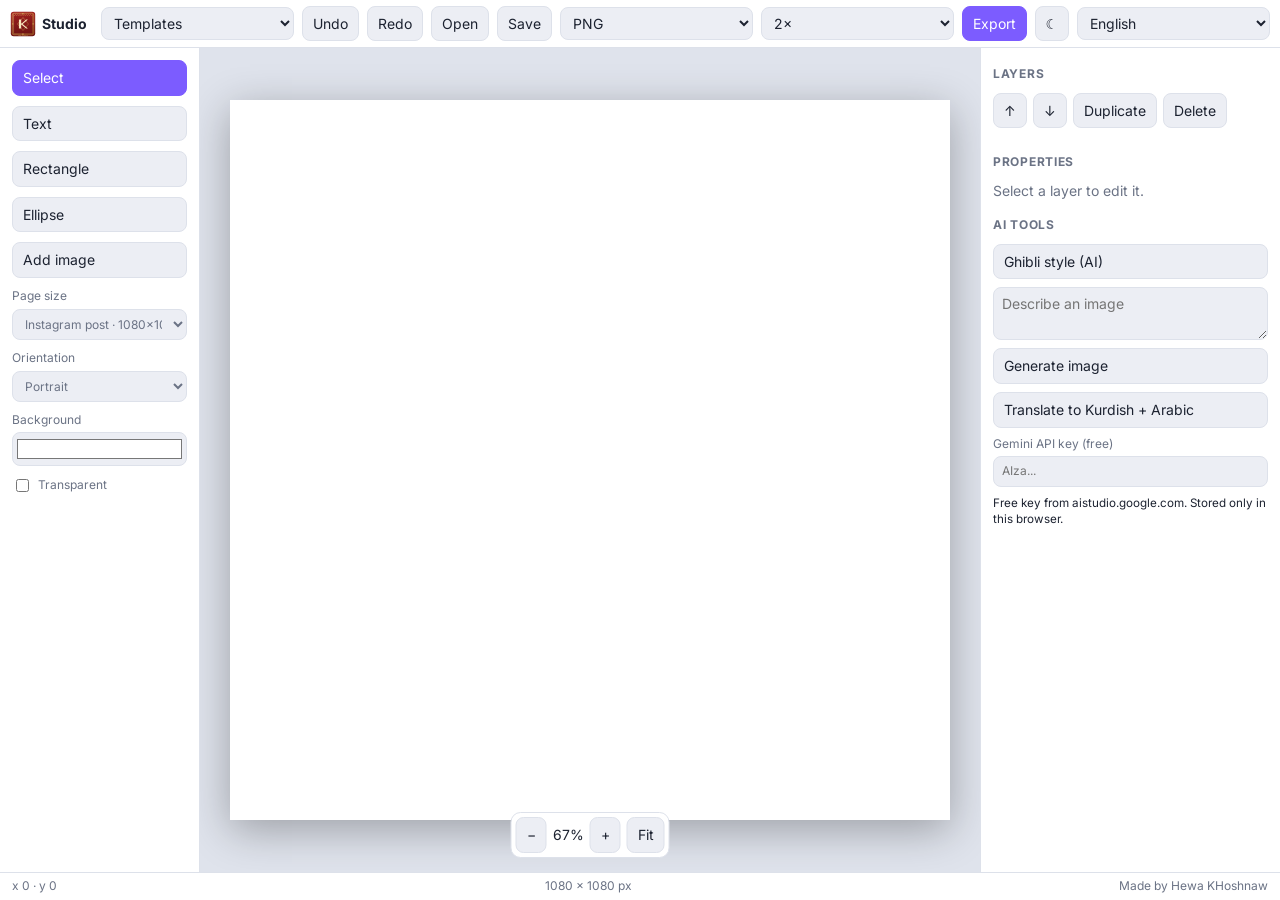
==== index.html @ 7cf2dbbf "Add files via upload" ====
<!doctype html>
<html lang="en">
<head>
<meta charset="utf-8">
<meta name="viewport" content="width=device-width,initial-scale=1,viewport-fit=cover">
<title>Studio · Hewa KHoshnaw</title>
<link rel="icon" href="logo.svg">
<link rel="preconnect" href="https://fonts.googleapis.com"><link rel="preconnect" href="https://fonts.gstatic.com" crossorigin>
<link rel="stylesheet" href="https://fonts.googleapis.com/css2?family=Inter:wght@400;700&family=Noto+Sans+Arabic:wght@400;700&family=Noto+Sans+SC:wght@400;700&display=swap">
<link rel="stylesheet" href="styles.css">
</head>
<body>
<header class="top">
  <div class="brand"><img src="logo.svg" alt=""><b>Studio</b></div>
  <select id="tpl" title="Templates"><option value="">Templates</option><option value="headline">Headline card</option></select>
  <button class="btn" id="undo" data-i18n="undo">Undo</button>
  <button class="btn" id="redo" data-i18n="redo">Redo</button>
  <button class="btn" id="open" data-i18n="open">Open</button>
  <button class="btn" id="save" data-i18n="save">Save</button>
  <select id="fmt" title="Format"><option value="png">PNG</option><option value="jpeg">JPG</option></select>
  <select id="scale" title="Scale"><option value="1">1×</option><option value="2" selected>2×</option><option value="3">3×</option></select>
  <button class="btn primary" id="export" data-i18n="export">Export</button>
  <button class="btn" id="theme" title="Dark mode">☾</button>
  <select id="lang" title="Language"><option value="en">English</option><option value="ku">کوردی</option><option value="ar">العربية</option><option value="zh">中文</option></select>
</header>

<div class="main">
  <aside class="left">
    <button class="tool on" data-tool="select" data-i18n="select">Select</button>
    <button class="tool" data-tool="text" data-i18n="text">Text</button>
    <button class="tool" data-tool="rect" data-i18n="rect">Rectangle</button>
    <button class="tool" data-tool="ellipse" data-i18n="ellipse">Ellipse</button>
    <button class="tool" data-tool="image" data-i18n="image">Add image</button>
    <label><span data-i18n="page">Page size</span><select id="preset"></select></label>
    <label><span data-i18n="orient">Orientation</span><select id="orient"><option value="p">Portrait</option><option value="l">Landscape</option></select></label>
    <label><span data-i18n="bg">Background</span><input id="bg" type="color" value="#ffffff"></label>
    <label class="row"><input id="transp" type="checkbox"> <span data-i18n="transparent">Transparent</span></label>
  </aside>

  <main class="stage">
    <canvas id="c"></canvas>
    <div class="zoom"><button class="btn" id="zm">−</button><span id="zv">50%</span><button class="btn" id="zp">+</button><button class="btn" id="fit">Fit</button></div>
  </main>

  <aside class="right">
    <h3 data-i18n="layers">Layers</h3>
    <div class="row"><button class="btn" id="up" title="Up">↑</button><button class="btn" id="down" title="Down">↓</button><button class="btn" id="dup" data-i18n="dup">Duplicate</button><button class="btn" id="del" data-i18n="del">Delete</button></div>
    <div id="layers" class="col"></div>

    <h3 data-i18n="props">Properties</h3>
    <div id="props" class="col"><p class="muted">Select a layer to edit it.</p></div>

    <h3 data-i18n="ai">AI tools</h3>
    <div class="col">
      <button class="btn" id="ghibli" data-i18n="ghibli">Ghibli style (AI)</button>
      <textarea id="prompt" rows="2" data-i18n-ph="prompt" placeholder="Describe an image"></textarea>
      <button class="btn" id="generate" data-i18n="generate">Generate image</button>
      <button class="btn" id="translate" data-i18n="translate">Translate to Kurdish + Arabic</button>
      <label><span data-i18n="key">Gemini API key (free)</span><input id="key" type="password" placeholder="AIza..."></label>
      <small data-i18n="keyNote">Free key from aistudio.google.com. Stored only in this browser.</small>
      <p id="aiMsg" class="muted"></p>
    </div>
  </aside>
</div>

<footer class="bottom"><span id="pos">x 0 · y 0</span><span id="size"></span><span>Made by Hewa KHoshnaw</span></footer>

<input type="file" id="fileImg" accept="image/*" hidden>
<input type="file" id="fileOpen" accept=".json,application/json" hidden>

<script src="i18n.js"></script>
<script src="presets.js"></script>
<script src="fonts.js"></script>
<script src="engine.js"></script>
<script src="ai.js"></script>
<script src="app.js"></script>
</body>
</html>
---- styles.css ----
:root{--bg:#eceef4;--panel:#fff;--ink:#1c2230;--muted:#6b7385;--line:#dde1ea;--acc:#7c5cff;--stage:#dfe3ec}
@media (prefers-color-scheme:dark){:root:not([data-theme=light]){--bg:#14161d;--panel:#1d2030;--ink:#eef0f7;--muted:#9ba3b8;--line:#2e3347;--stage:#0f1117}}
:root[data-theme=dark]{--bg:#14161d;--panel:#1d2030;--ink:#eef0f7;--muted:#9ba3b8;--line:#2e3347;--stage:#0f1117}
*{box-sizing:border-box}
html,body{height:100%;margin:0}
body{display:grid;grid-template-rows:48px 1fr 28px;background:var(--bg);color:var(--ink);font:14px/1.4 Inter,"Noto Sans Arabic","Noto Sans SC",system-ui,sans-serif}
button,select,input,textarea{font:inherit;color:inherit}
.top{display:flex;align-items:center;gap:8px;padding:0 10px;background:var(--panel);border-bottom:1px solid var(--line);overflow-x:auto;white-space:nowrap}
.brand{display:flex;align-items:center;gap:6px;margin-inline-end:6px}
.brand img{width:26px;height:26px}
.main{display:grid;grid-template-columns:200px 1fr 300px;min-height:0}
.left,.right{background:var(--panel);overflow:auto;padding:12px;display:flex;flex-direction:column;gap:10px}
.left{border-inline-end:1px solid var(--line)}
.right{border-inline-start:1px solid var(--line)}
.stage{position:relative;overflow:auto;display:flex;align-items:center;justify-content:center;background:var(--stage);padding:28px}
canvas{box-shadow:0 10px 40px rgba(0,0,0,.3);background:#fff;touch-action:none}
.zoom{position:absolute;bottom:14px;left:50%;transform:translateX(-50%);display:flex;align-items:center;gap:6px;background:var(--panel);border:1px solid var(--line);border-radius:10px;padding:4px}
.bottom{display:flex;justify-content:space-between;gap:12px;align-items:center;padding:0 12px;background:var(--panel);border-top:1px solid var(--line);color:var(--muted);font-size:12px}
.btn,.tool{background:var(--bg);border:1px solid var(--line);border-radius:8px;padding:7px 10px;cursor:pointer;text-align:start}
.btn:hover,.tool:hover{border-color:var(--acc)}
.btn:disabled{opacity:.5;cursor:default}
.primary,.tool.on{background:var(--acc);color:#fff;border-color:var(--acc)}
.row{display:flex;gap:6px;flex-wrap:wrap;align-items:center}
.col{display:flex;flex-direction:column;gap:8px}
label{display:flex;flex-direction:column;gap:4px;color:var(--muted);font-size:12px}
label.row{flex-direction:row}
input,select,textarea{background:var(--bg);border:1px solid var(--line);border-radius:8px;padding:6px 8px;width:100%}
input[type=color]{height:34px;padding:2px}
input[type=checkbox]{width:auto}
h3{font-size:12px;letter-spacing:.06em;text-transform:uppercase;color:var(--muted);margin:6px 0 0}
.lay{display:flex;align-items:center;gap:8px;padding:6px 8px;border-radius:8px;cursor:pointer;border:1px solid transparent}
.lay.on{border-color:var(--acc);background:var(--bg)}
.lay span{flex:1;overflow:hidden;text-overflow:ellipsis;white-space:nowrap}
.lay input{width:auto}
.muted{color:var(--muted);margin:0}
#aiMsg{white-space:pre-wrap;font-size:12px;min-height:1em}
@media (max-width:900px){.main{grid-template-columns:1fr}.left,.right{max-height:36vh}.stage{min-height:60vh}}
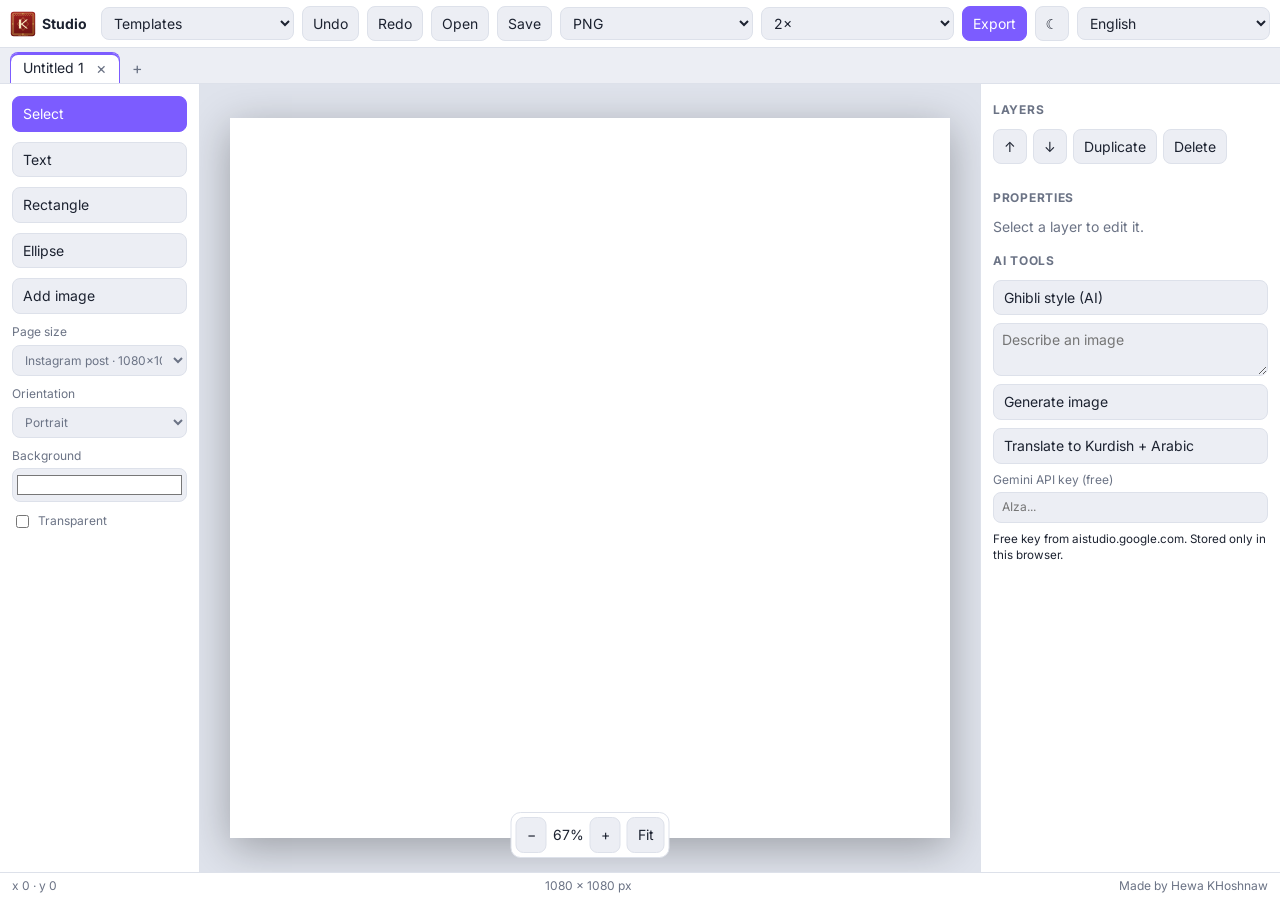
==== commit 595f634e: "Add files via upload" ====
--- a/index.html
+++ b/index.html
@@ -23,6 +23,7 @@
   <button class="btn" id="theme" title="Dark mode">☾</button>
   <select id="lang" title="Language"><option value="en">English</option><option value="ku">کوردی</option><option value="ar">العربية</option><option value="zh">中文</option></select>
 </header>
+<nav class="tabs" id="tabs"></nav>
 
 <div class="main">
   <aside class="left">
@@ -66,7 +67,7 @@
 <footer class="bottom"><span id="pos">x 0 · y 0</span><span id="size"></span><span>Made by Hewa KHoshnaw</span></footer>
 
 <input type="file" id="fileImg" accept="image/*" hidden>
-<input type="file" id="fileOpen" accept=".json,application/json" hidden>
+<input type="file" id="fileOpen" accept=".json,application/json" multiple hidden>
 
 <script src="i18n.js"></script>
 <script src="presets.js"></script>
--- a/styles.css
+++ b/styles.css
@@ -3,7 +3,7 @@
 :root[data-theme=dark]{--bg:#14161d;--panel:#1d2030;--ink:#eef0f7;--muted:#9ba3b8;--line:#2e3347;--stage:#0f1117}
 *{box-sizing:border-box}
 html,body{height:100%;margin:0}
-body{display:grid;grid-template-rows:48px 1fr 28px;background:var(--bg);color:var(--ink);font:14px/1.4 Inter,"Noto Sans Arabic","Noto Sans SC",system-ui,sans-serif}
+body{display:grid;grid-template-rows:48px 36px 1fr 28px;background:var(--bg);color:var(--ink);font:14px/1.4 Inter,"Noto Sans Arabic","Noto Sans SC",system-ui,sans-serif}
 button,select,input,textarea{font:inherit;color:inherit}
 .top{display:flex;align-items:center;gap:8px;padding:0 10px;background:var(--panel);border-bottom:1px solid var(--line);overflow-x:auto;white-space:nowrap}
 .brand{display:flex;align-items:center;gap:6px;margin-inline-end:6px}
@@ -35,3 +35,12 @@
 .muted{color:var(--muted);margin:0}
 #aiMsg{white-space:pre-wrap;font-size:12px;min-height:1em}
 @media (max-width:900px){.main{grid-template-columns:1fr}.left,.right{max-height:36vh}.stage{min-height:60vh}}
+
+.tabs{display:flex;align-items:flex-end;gap:2px;padding:4px 10px 0;background:var(--bg);border-bottom:1px solid var(--line);overflow-x:auto;white-space:nowrap}
+.tab{display:flex;align-items:center;gap:6px;max-width:220px;height:100%;padding:0 6px 0 12px;background:var(--panel);opacity:.65;border:1px solid var(--line);border-bottom:0;border-radius:8px 8px 0 0;cursor:pointer;user-select:none}
+.tab:hover{opacity:.9}
+.tab.on{opacity:1;border-color:var(--acc);box-shadow:inset 0 2px 0 var(--acc)}
+.tab span{overflow:hidden;text-overflow:ellipsis}
+.tab .x,.tabs .add{border:0;background:none;cursor:pointer;padding:0 6px;border-radius:6px;color:var(--muted);font-size:16px;line-height:22px}
+.tab .x:hover,.tabs .add:hover{background:var(--line);color:var(--ink)}
+.tabs .add{align-self:center;margin-inline-start:4px}
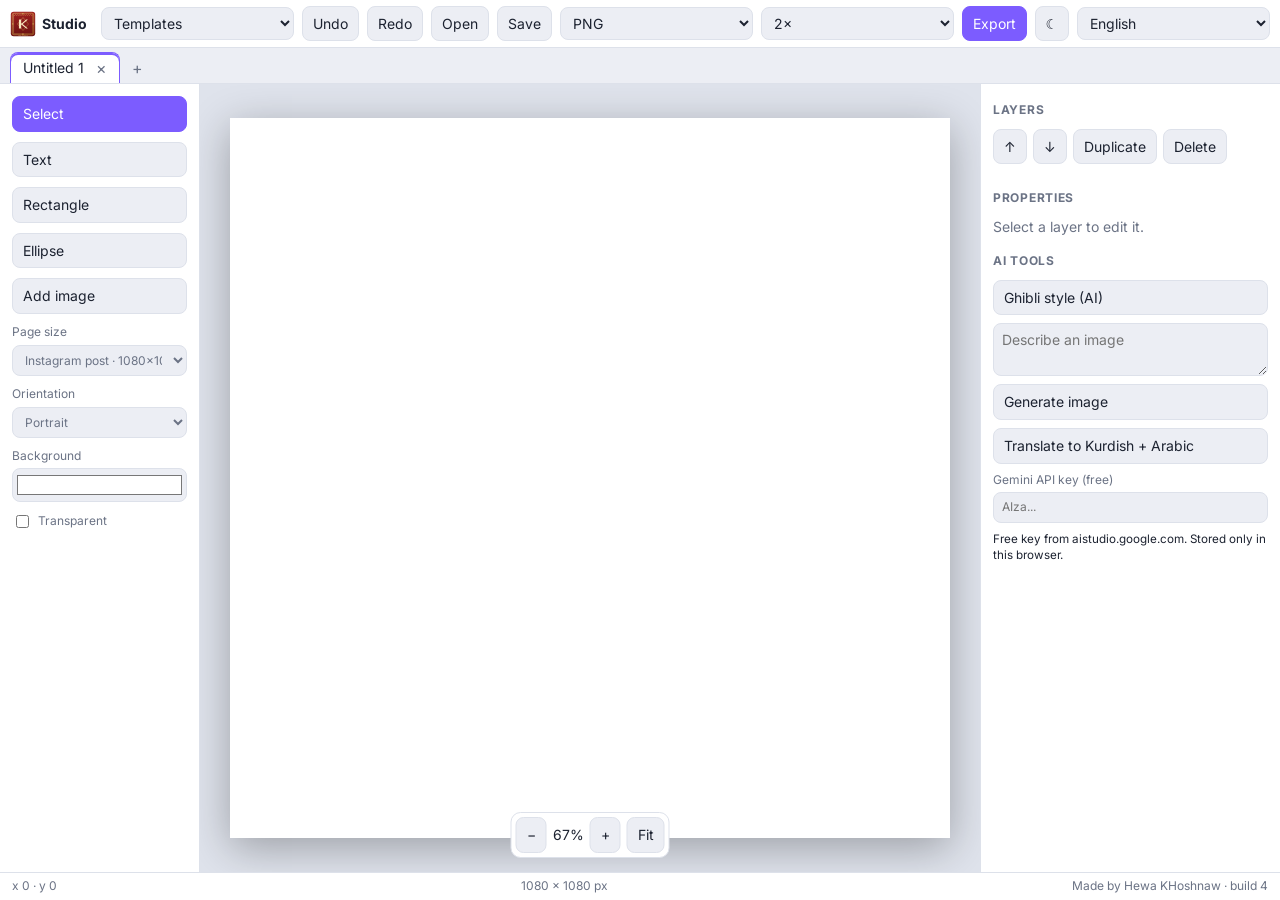
==== commit 2e18cac0: "Add files via upload" ====
--- a/index.html
+++ b/index.html
@@ -7,9 +7,14 @@
 <link rel="icon" href="logo.svg">
 <link rel="preconnect" href="https://fonts.googleapis.com"><link rel="preconnect" href="https://fonts.gstatic.com" crossorigin>
 <link rel="stylesheet" href="https://fonts.googleapis.com/css2?family=Inter:wght@400;700&family=Noto+Sans+Arabic:wght@400;700&family=Noto+Sans+SC:wght@400;700&display=swap">
-<link rel="stylesheet" href="styles.css">
+<link rel="stylesheet" href="styles.css?v=4">
 </head>
 <body>
+<script>
+addEventListener('error', e => { let b = document.getElementById('errbar');
+  if (!b) { b = document.createElement('div'); b.id = 'errbar'; b.style.cssText = 'position:fixed;left:0;right:0;bottom:30px;z-index:99999;background:#b00020;color:#fff;font:13px/1.4 monospace;padding:8px 12px;white-space:pre-wrap'; document.body.append(b); }
+  b.textContent += 'Error: ' + e.message + ' (' + (e.filename || '').split('/').pop() + ':' + e.lineno + ')\n'; });
+</script>
 <header class="top">
   <div class="brand"><img src="logo.svg" alt=""><b>Studio</b></div>
   <select id="tpl" title="Templates"><option value="">Templates</option><option value="headline">Headline card</option></select>
@@ -64,16 +69,16 @@
   </aside>
 </div>
 
-<footer class="bottom"><span id="pos">x 0 · y 0</span><span id="size"></span><span>Made by Hewa KHoshnaw</span></footer>
+<footer class="bottom"><span id="pos">x 0 · y 0</span><span id="size"></span><span>Made by Hewa KHoshnaw · build 4</span></footer>
 
 <input type="file" id="fileImg" accept="image/*" hidden>
 <input type="file" id="fileOpen" accept=".json,application/json" multiple hidden>
 
-<script src="i18n.js"></script>
-<script src="presets.js"></script>
-<script src="fonts.js"></script>
-<script src="engine.js"></script>
-<script src="ai.js"></script>
-<script src="app.js"></script>
+<script src="i18n.js?v=4"></script>
+<script src="presets.js?v=4"></script>
+<script src="fonts.js?v=4"></script>
+<script src="engine.js?v=4"></script>
+<script src="ai.js?v=4"></script>
+<script src="app.js?v=4"></script>
 </body>
 </html>
--- a/styles.css
+++ b/styles.css
@@ -3,7 +3,7 @@
 :root[data-theme=dark]{--bg:#14161d;--panel:#1d2030;--ink:#eef0f7;--muted:#9ba3b8;--line:#2e3347;--stage:#0f1117}
 *{box-sizing:border-box}
 html,body{height:100%;margin:0}
-body{display:grid;grid-template-rows:48px 36px 1fr 28px;background:var(--bg);color:var(--ink);font:14px/1.4 Inter,"Noto Sans Arabic","Noto Sans SC",system-ui,sans-serif}
+body{display:flex;flex-direction:column;overflow:hidden;background:var(--bg);color:var(--ink);font:14px/1.4 Inter,"Noto Sans Arabic","Noto Sans SC",system-ui,sans-serif}
 button,select,input,textarea{font:inherit;color:inherit}
 .top{display:flex;align-items:center;gap:8px;padding:0 10px;background:var(--panel);border-bottom:1px solid var(--line);overflow-x:auto;white-space:nowrap}
 .brand{display:flex;align-items:center;gap:6px;margin-inline-end:6px}
@@ -44,3 +44,11 @@
 .tab .x,.tabs .add{border:0;background:none;cursor:pointer;padding:0 6px;border-radius:6px;color:var(--muted);font-size:16px;line-height:22px}
 .tab .x:hover,.tabs .add:hover{background:var(--line);color:var(--ink)}
 .tabs .add{align-self:center;margin-inline-start:4px}
+
+
+/* Layout: fixed bars + flexible middle. Does not depend on grid row counting. */
+.top{flex:none;height:48px}
+.tabs{flex:none;height:36px}
+.main{flex:1 1 0;min-height:0}
+.bottom{flex:none;height:28px}
+@media (max-width:900px){body{overflow:auto}.main{flex:none;min-height:0}}
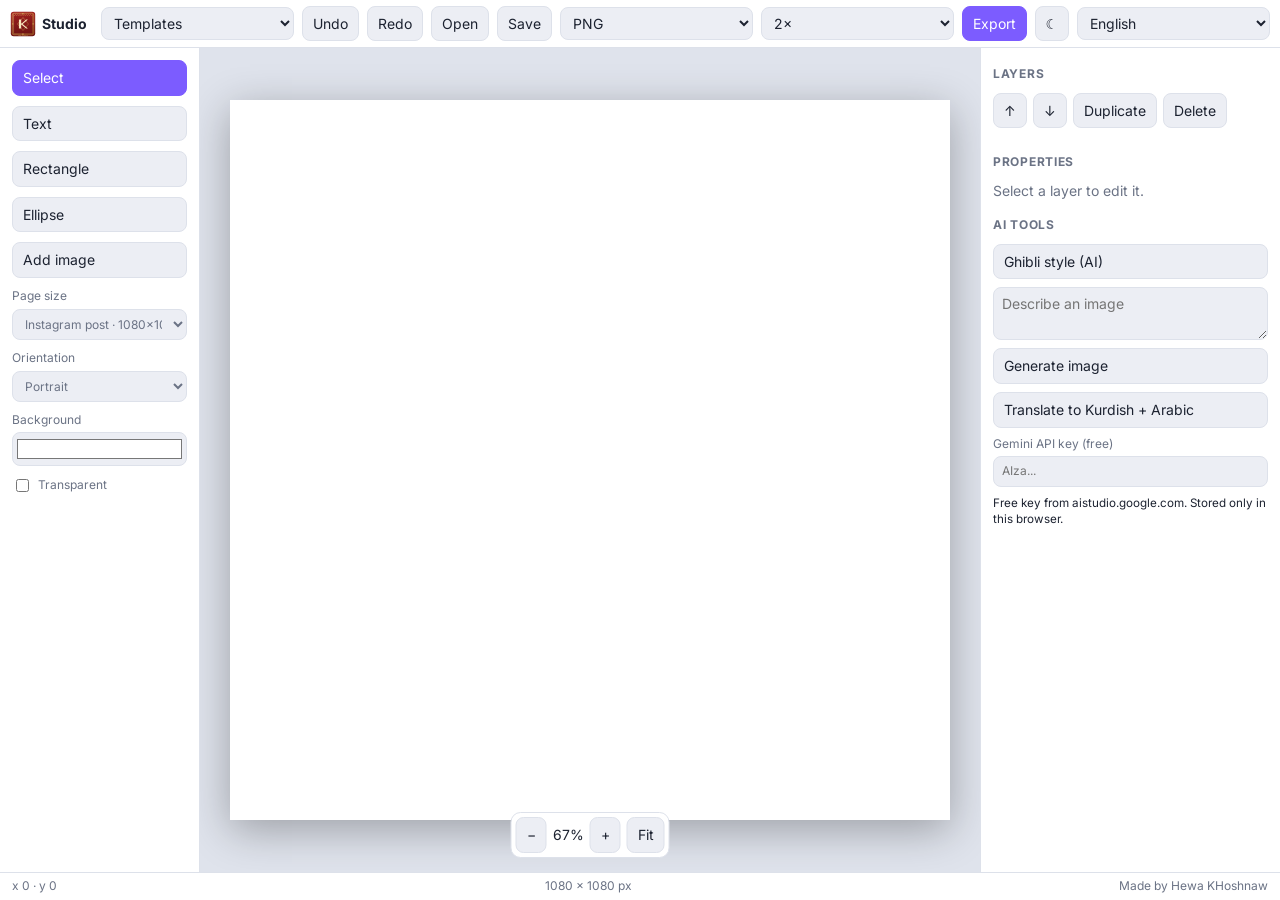
==== commit 96915138: "Add files via upload" ====
--- a/index.html
+++ b/index.html
@@ -7,14 +7,9 @@
 <link rel="icon" href="logo.svg">
 <link rel="preconnect" href="https://fonts.googleapis.com"><link rel="preconnect" href="https://fonts.gstatic.com" crossorigin>
 <link rel="stylesheet" href="https://fonts.googleapis.com/css2?family=Inter:wght@400;700&family=Noto+Sans+Arabic:wght@400;700&family=Noto+Sans+SC:wght@400;700&display=swap">
-<link rel="stylesheet" href="styles.css?v=4">
+<link rel="stylesheet" href="styles.css">
 </head>
 <body>
-<script>
-addEventListener('error', e => { let b = document.getElementById('errbar');
-  if (!b) { b = document.createElement('div'); b.id = 'errbar'; b.style.cssText = 'position:fixed;left:0;right:0;bottom:30px;z-index:99999;background:#b00020;color:#fff;font:13px/1.4 monospace;padding:8px 12px;white-space:pre-wrap'; document.body.append(b); }
-  b.textContent += 'Error: ' + e.message + ' (' + (e.filename || '').split('/').pop() + ':' + e.lineno + ')\n'; });
-</script>
 <header class="top">
   <div class="brand"><img src="logo.svg" alt=""><b>Studio</b></div>
   <select id="tpl" title="Templates"><option value="">Templates</option><option value="headline">Headline card</option></select>
@@ -28,7 +23,6 @@
   <button class="btn" id="theme" title="Dark mode">☾</button>
   <select id="lang" title="Language"><option value="en">English</option><option value="ku">کوردی</option><option value="ar">العربية</option><option value="zh">中文</option></select>
 </header>
-<nav class="tabs" id="tabs"></nav>
 
 <div class="main">
   <aside class="left">
@@ -69,16 +63,16 @@
   </aside>
 </div>
 
-<footer class="bottom"><span id="pos">x 0 · y 0</span><span id="size"></span><span>Made by Hewa KHoshnaw · build 4</span></footer>
+<footer class="bottom"><span id="pos">x 0 · y 0</span><span id="size"></span><span>Made by Hewa KHoshnaw</span></footer>
 
 <input type="file" id="fileImg" accept="image/*" hidden>
-<input type="file" id="fileOpen" accept=".json,application/json" multiple hidden>
+<input type="file" id="fileOpen" accept=".json,application/json" hidden>
 
-<script src="i18n.js?v=4"></script>
-<script src="presets.js?v=4"></script>
-<script src="fonts.js?v=4"></script>
-<script src="engine.js?v=4"></script>
-<script src="ai.js?v=4"></script>
-<script src="app.js?v=4"></script>
+<script src="i18n.js"></script>
+<script src="presets.js"></script>
+<script src="fonts.js"></script>
+<script src="engine.js"></script>
+<script src="ai.js"></script>
+<script src="app.js"></script>
 </body>
 </html>
--- a/styles.css
+++ b/styles.css
@@ -3,7 +3,7 @@
 :root[data-theme=dark]{--bg:#14161d;--panel:#1d2030;--ink:#eef0f7;--muted:#9ba3b8;--line:#2e3347;--stage:#0f1117}
 *{box-sizing:border-box}
 html,body{height:100%;margin:0}
-body{display:flex;flex-direction:column;overflow:hidden;background:var(--bg);color:var(--ink);font:14px/1.4 Inter,"Noto Sans Arabic","Noto Sans SC",system-ui,sans-serif}
+body{display:grid;grid-template-rows:48px 1fr 28px;background:var(--bg);color:var(--ink);font:14px/1.4 Inter,"Noto Sans Arabic","Noto Sans SC",system-ui,sans-serif}
 button,select,input,textarea{font:inherit;color:inherit}
 .top{display:flex;align-items:center;gap:8px;padding:0 10px;background:var(--panel);border-bottom:1px solid var(--line);overflow-x:auto;white-space:nowrap}
 .brand{display:flex;align-items:center;gap:6px;margin-inline-end:6px}
@@ -35,20 +35,3 @@
 .muted{color:var(--muted);margin:0}
 #aiMsg{white-space:pre-wrap;font-size:12px;min-height:1em}
 @media (max-width:900px){.main{grid-template-columns:1fr}.left,.right{max-height:36vh}.stage{min-height:60vh}}
-
-.tabs{display:flex;align-items:flex-end;gap:2px;padding:4px 10px 0;background:var(--bg);border-bottom:1px solid var(--line);overflow-x:auto;white-space:nowrap}
-.tab{display:flex;align-items:center;gap:6px;max-width:220px;height:100%;padding:0 6px 0 12px;background:var(--panel);opacity:.65;border:1px solid var(--line);border-bottom:0;border-radius:8px 8px 0 0;cursor:pointer;user-select:none}
-.tab:hover{opacity:.9}
-.tab.on{opacity:1;border-color:var(--acc);box-shadow:inset 0 2px 0 var(--acc)}
-.tab span{overflow:hidden;text-overflow:ellipsis}
-.tab .x,.tabs .add{border:0;background:none;cursor:pointer;padding:0 6px;border-radius:6px;color:var(--muted);font-size:16px;line-height:22px}
-.tab .x:hover,.tabs .add:hover{background:var(--line);color:var(--ink)}
-.tabs .add{align-self:center;margin-inline-start:4px}
-
-
-/* Layout: fixed bars + flexible middle. Does not depend on grid row counting. */
-.top{flex:none;height:48px}
-.tabs{flex:none;height:36px}
-.main{flex:1 1 0;min-height:0}
-.bottom{flex:none;height:28px}
-@media (max-width:900px){body{overflow:auto}.main{flex:none;min-height:0}}
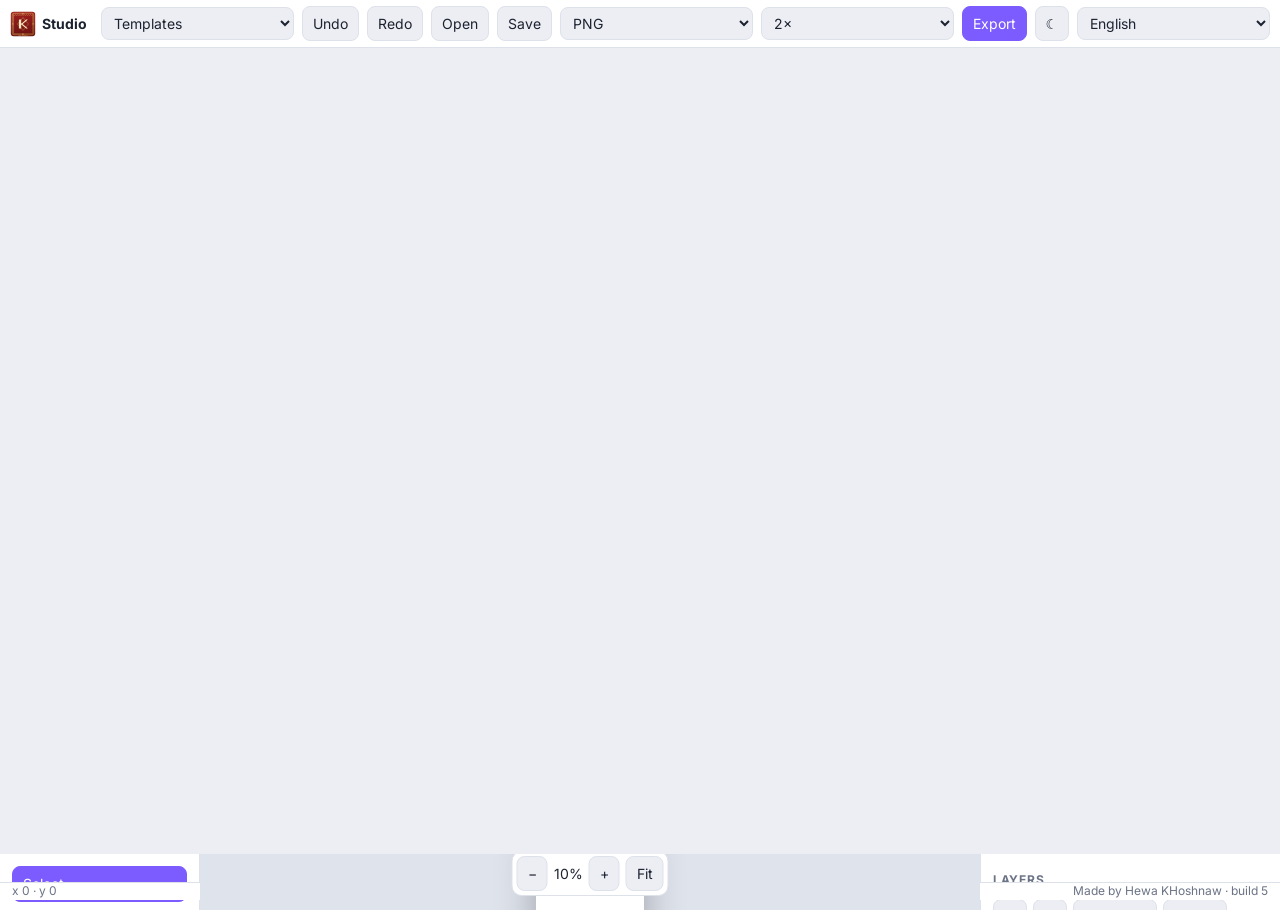
==== commit ff4711f9: "Add files via upload" ====
--- a/index.html
+++ b/index.html
@@ -7,9 +7,14 @@
 <link rel="icon" href="logo.svg">
 <link rel="preconnect" href="https://fonts.googleapis.com"><link rel="preconnect" href="https://fonts.gstatic.com" crossorigin>
 <link rel="stylesheet" href="https://fonts.googleapis.com/css2?family=Inter:wght@400;700&family=Noto+Sans+Arabic:wght@400;700&family=Noto+Sans+SC:wght@400;700&display=swap">
-<link rel="stylesheet" href="styles.css">
+<link rel="stylesheet" href="styles.css?v=5">
 </head>
 <body>
+<script>
+addEventListener('error', e => { let b = document.getElementById('errbar');
+  if (!b) { b = document.createElement('div'); b.id = 'errbar'; b.style.cssText = 'position:fixed;left:0;right:0;bottom:30px;z-index:99999;background:#b00020;color:#fff;font:13px/1.4 monospace;padding:8px 12px;white-space:pre-wrap'; document.body.append(b); }
+  b.textContent += 'Error: ' + e.message + ' (' + (e.filename || '').split('/').pop() + ':' + e.lineno + ')\n'; });
+</script>
 <header class="top">
   <div class="brand"><img src="logo.svg" alt=""><b>Studio</b></div>
   <select id="tpl" title="Templates"><option value="">Templates</option><option value="headline">Headline card</option></select>
@@ -23,6 +28,7 @@
   <button class="btn" id="theme" title="Dark mode">☾</button>
   <select id="lang" title="Language"><option value="en">English</option><option value="ku">کوردی</option><option value="ar">العربية</option><option value="zh">中文</option></select>
 </header>
+<nav class="tabs" id="tabs"></nav>
 
 <div class="main">
   <aside class="left">
@@ -63,16 +69,16 @@
   </aside>
 </div>
 
-<footer class="bottom"><span id="pos">x 0 · y 0</span><span id="size"></span><span>Made by Hewa KHoshnaw</span></footer>
+<footer class="bottom"><span id="pos">x 0 · y 0</span><span id="size"></span><span>Made by Hewa KHoshnaw · build 5</span></footer>
 
 <input type="file" id="fileImg" accept="image/*" hidden>
-<input type="file" id="fileOpen" accept=".json,application/json" hidden>
+<input type="file" id="fileOpen" accept=".json,application/json" multiple hidden>
 
-<script src="i18n.js"></script>
-<script src="presets.js"></script>
-<script src="fonts.js"></script>
-<script src="engine.js"></script>
-<script src="ai.js"></script>
-<script src="app.js"></script>
+<script src="i18n.js?v=5"></script>
+<script src="presets.js?v=5"></script>
+<script src="fonts.js?v=5"></script>
+<script src="engine.js?v=5"></script>
+<script src="ai.js?v=5"></script>
+<script src="app.js?v=5"></script>
 </body>
 </html>
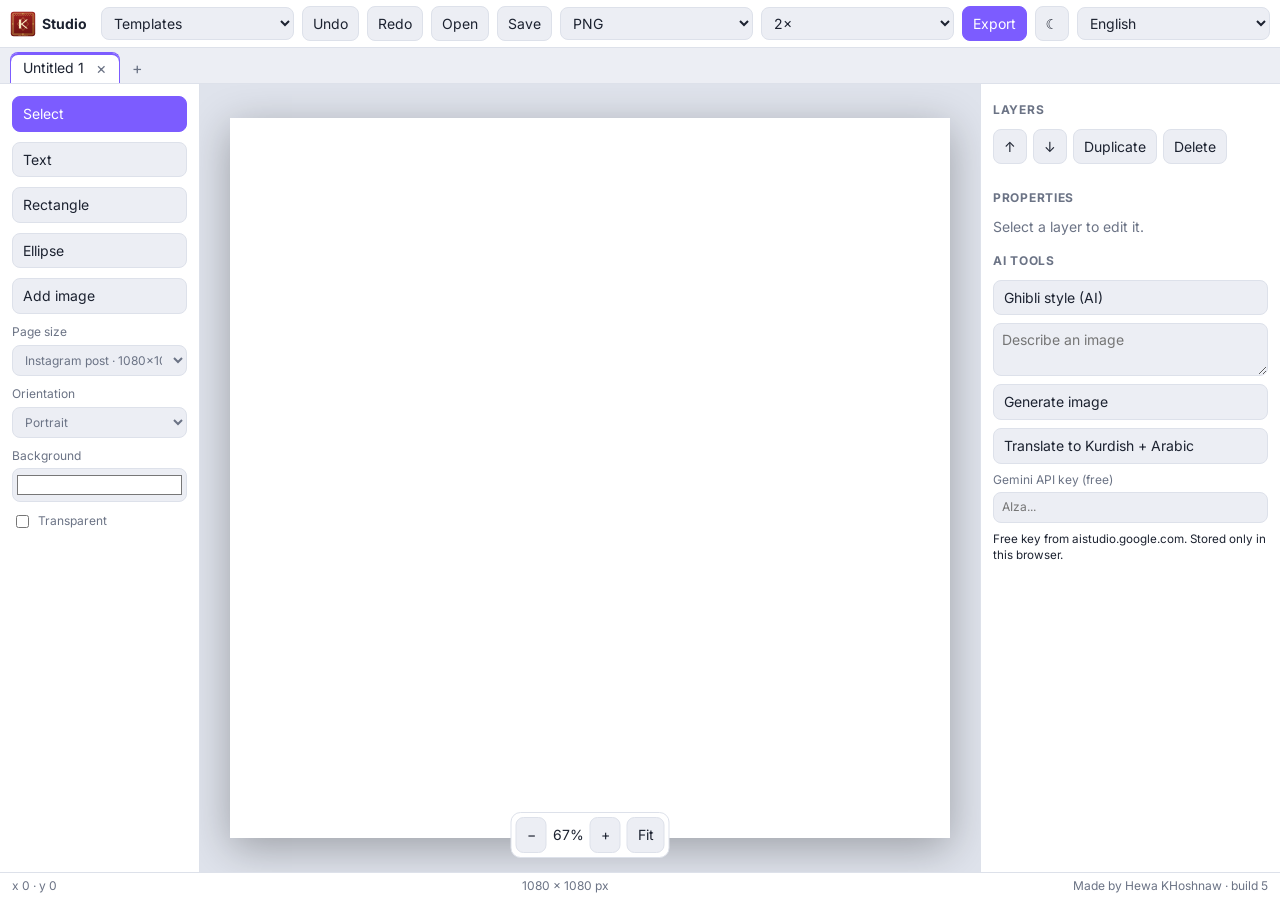
==== commit 5e9f909a: "Add files via upload" ====
--- a/index.html
+++ b/index.html
@@ -80,5 +80,17 @@
 <script src="engine.js?v=5"></script>
 <script src="ai.js?v=5"></script>
 <script src="app.js?v=5"></script>
+<script>
+// Self-check: shows which files are out of date if the page is built from a mix of old and new files.
+setTimeout(() => {
+  const bad = [];
+  if (getComputedStyle(document.body).display !== 'flex') bad.push('styles.css');
+  if (typeof Engine === 'undefined' || Engine.build !== 5) bad.push('engine.js');
+  if (typeof AI === 'undefined' || AI.build !== 5) bad.push('ai.js');
+  if (typeof I18N === 'undefined' || !I18N.en.closeConfirm) bad.push('i18n.js');
+  if (!document.querySelector('#tabs .tab')) bad.push('app.js');
+  if (bad.length) { const b = document.createElement('div'); b.style.cssText = 'position:fixed;left:0;right:0;top:0;z-index:99999;background:#b00020;color:#fff;font:14px/1.5 sans-serif;padding:10px 14px'; b.textContent = 'These files on your server are OUT OF DATE: ' + bad.join(', ') + '. Upload the newest versions (or use the single-file studio.html) and hard refresh with Ctrl+Shift+R.'; document.body.append(b); }
+}, 600);
+</script>
 </body>
 </html>
--- a/styles.css
+++ b/styles.css
@@ -3,7 +3,7 @@
 :root[data-theme=dark]{--bg:#14161d;--panel:#1d2030;--ink:#eef0f7;--muted:#9ba3b8;--line:#2e3347;--stage:#0f1117}
 *{box-sizing:border-box}
 html,body{height:100%;margin:0}
-body{display:grid;grid-template-rows:48px 1fr 28px;background:var(--bg);color:var(--ink);font:14px/1.4 Inter,"Noto Sans Arabic","Noto Sans SC",system-ui,sans-serif}
+body{display:flex;flex-direction:column;overflow:hidden;background:var(--bg);color:var(--ink);font:14px/1.4 Inter,"Noto Sans Arabic","Noto Sans SC",system-ui,sans-serif}
 button,select,input,textarea{font:inherit;color:inherit}
 .top{display:flex;align-items:center;gap:8px;padding:0 10px;background:var(--panel);border-bottom:1px solid var(--line);overflow-x:auto;white-space:nowrap}
 .brand{display:flex;align-items:center;gap:6px;margin-inline-end:6px}
@@ -35,3 +35,20 @@
 .muted{color:var(--muted);margin:0}
 #aiMsg{white-space:pre-wrap;font-size:12px;min-height:1em}
 @media (max-width:900px){.main{grid-template-columns:1fr}.left,.right{max-height:36vh}.stage{min-height:60vh}}
+
+.tabs{display:flex;align-items:flex-end;gap:2px;padding:4px 10px 0;background:var(--bg);border-bottom:1px solid var(--line);overflow-x:auto;white-space:nowrap}
+.tab{display:flex;align-items:center;gap:6px;max-width:220px;height:100%;padding:0 6px 0 12px;background:var(--panel);opacity:.65;border:1px solid var(--line);border-bottom:0;border-radius:8px 8px 0 0;cursor:pointer;user-select:none}
+.tab:hover{opacity:.9}
+.tab.on{opacity:1;border-color:var(--acc);box-shadow:inset 0 2px 0 var(--acc)}
+.tab span{overflow:hidden;text-overflow:ellipsis}
+.tab .x,.tabs .add{border:0;background:none;cursor:pointer;padding:0 6px;border-radius:6px;color:var(--muted);font-size:16px;line-height:22px}
+.tab .x:hover,.tabs .add:hover{background:var(--line);color:var(--ink)}
+.tabs .add{align-self:center;margin-inline-start:4px}
+
+
+/* Layout: fixed bars + flexible middle. Does not depend on grid row counting. */
+.top{flex:none;height:48px}
+.tabs{flex:none;height:36px}
+.main{flex:1 1 0;min-height:0}
+.bottom{flex:none;height:28px}
+@media (max-width:900px){body{overflow:auto}.main{flex:none;min-height:0}}
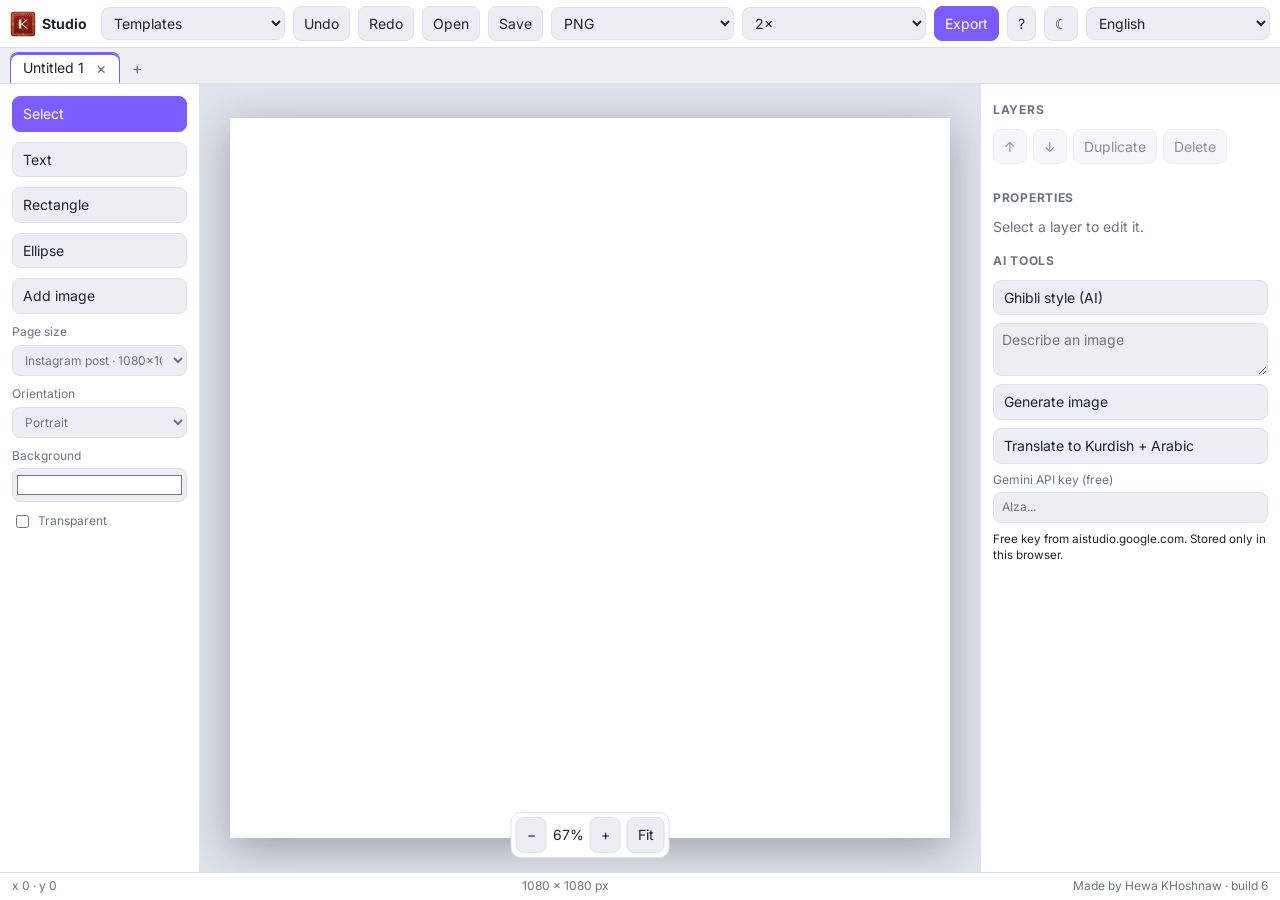
==== commit 7e8bda08: "Add files via upload" ====
--- a/index.html
+++ b/index.html
@@ -7,7 +7,7 @@
 <link rel="icon" href="logo.svg">
 <link rel="preconnect" href="https://fonts.googleapis.com"><link rel="preconnect" href="https://fonts.gstatic.com" crossorigin>
 <link rel="stylesheet" href="https://fonts.googleapis.com/css2?family=Inter:wght@400;700&family=Noto+Sans+Arabic:wght@400;700&family=Noto+Sans+SC:wght@400;700&display=swap">
-<link rel="stylesheet" href="styles.css?v=5">
+<link rel="stylesheet" href="styles.css?v=6">
 </head>
 <body>
 <script>
@@ -25,6 +25,7 @@
   <select id="fmt" title="Format"><option value="png">PNG</option><option value="jpeg">JPG</option></select>
   <select id="scale" title="Scale"><option value="1">1×</option><option value="2" selected>2×</option><option value="3">3×</option></select>
   <button class="btn primary" id="export" data-i18n="export">Export</button>
+  <button class="btn" id="help" title="Keyboard shortcuts (?)">?</button>
   <button class="btn" id="theme" title="Dark mode">☾</button>
   <select id="lang" title="Language"><option value="en">English</option><option value="ku">کوردی</option><option value="ar">العربية</option><option value="zh">中文</option></select>
 </header>
@@ -69,24 +70,24 @@
   </aside>
 </div>
 
-<footer class="bottom"><span id="pos">x 0 · y 0</span><span id="size"></span><span>Made by Hewa KHoshnaw · build 5</span></footer>
+<footer class="bottom"><span id="pos">x 0 · y 0</span><span id="size"></span><span>Made by Hewa KHoshnaw · build 6</span></footer>
 
 <input type="file" id="fileImg" accept="image/*" hidden>
 <input type="file" id="fileOpen" accept=".json,application/json" multiple hidden>
 
-<script src="i18n.js?v=5"></script>
-<script src="presets.js?v=5"></script>
-<script src="fonts.js?v=5"></script>
-<script src="engine.js?v=5"></script>
-<script src="ai.js?v=5"></script>
-<script src="app.js?v=5"></script>
+<script src="i18n.js?v=6"></script>
+<script src="presets.js?v=6"></script>
+<script src="fonts.js?v=6"></script>
+<script src="engine.js?v=6"></script>
+<script src="ai.js?v=6"></script>
+<script src="app.js?v=6"></script>
 <script>
 // Self-check: shows which files are out of date if the page is built from a mix of old and new files.
 setTimeout(() => {
   const bad = [];
   if (getComputedStyle(document.body).display !== 'flex') bad.push('styles.css');
-  if (typeof Engine === 'undefined' || Engine.build !== 5) bad.push('engine.js');
-  if (typeof AI === 'undefined' || AI.build !== 5) bad.push('ai.js');
+  if (typeof Engine === 'undefined' || Engine.build !== 6) bad.push('engine.js');
+  if (typeof AI === 'undefined' || AI.build !== 6) bad.push('ai.js');
   if (typeof I18N === 'undefined' || !I18N.en.closeConfirm) bad.push('i18n.js');
   if (!document.querySelector('#tabs .tab')) bad.push('app.js');
   if (bad.length) { const b = document.createElement('div'); b.style.cssText = 'position:fixed;left:0;right:0;top:0;z-index:99999;background:#b00020;color:#fff;font:14px/1.5 sans-serif;padding:10px 14px'; b.textContent = 'These files on your server are OUT OF DATE: ' + bad.join(', ') + '. Upload the newest versions (or use the single-file studio.html) and hard refresh with Ctrl+Shift+R.'; document.body.append(b); }
--- a/styles.css
+++ b/styles.css
@@ -12,8 +12,8 @@
 .left,.right{background:var(--panel);overflow:auto;padding:12px;display:flex;flex-direction:column;gap:10px}
 .left{border-inline-end:1px solid var(--line)}
 .right{border-inline-start:1px solid var(--line)}
-.stage{position:relative;overflow:auto;display:flex;align-items:center;justify-content:center;background:var(--stage);padding:28px}
-canvas{box-shadow:0 10px 40px rgba(0,0,0,.3);background:#fff;touch-action:none}
+.stage{position:relative;overflow:auto;display:flex;background:var(--stage);padding:28px}
+canvas{margin:auto;flex:none;box-shadow:0 10px 40px rgba(0,0,0,.3);background:#fff;touch-action:none}
 .zoom{position:absolute;bottom:14px;left:50%;transform:translateX(-50%);display:flex;align-items:center;gap:6px;background:var(--panel);border:1px solid var(--line);border-radius:10px;padding:4px}
 .bottom{display:flex;justify-content:space-between;gap:12px;align-items:center;padding:0 12px;background:var(--panel);border-top:1px solid var(--line);color:var(--muted);font-size:12px}
 .btn,.tool{background:var(--bg);border:1px solid var(--line);border-radius:8px;padding:7px 10px;cursor:pointer;text-align:start}
@@ -52,3 +52,22 @@
 .main{flex:1 1 0;min-height:0}
 .bottom{flex:none;height:28px}
 @media (max-width:900px){body{overflow:auto}.main{flex:none;min-height:0}}
+
+/* Layer eye / lock buttons */
+.ic{display:inline-flex;align-items:center;justify-content:center;width:26px;height:26px;padding:0;border:0;background:none;border-radius:6px;color:var(--muted);cursor:pointer;flex:none}
+.ic:hover{background:var(--line);color:var(--ink)}
+.ic.act{color:var(--acc)}
+.lay.off span{opacity:.4}
+.lay.lk span{font-style:italic}
+.lay{padding:4px 6px}
+/* Hand tool (hold Space) */
+.stage.hand,.stage.hand canvas{cursor:grab}
+.stage.grabbing,.stage.grabbing canvas{cursor:grabbing}
+/* Shortcuts window */
+.modal{position:fixed;inset:0;z-index:9999;background:rgba(0,0,0,.55);display:flex;align-items:center;justify-content:center;padding:20px}
+.modal .card{background:var(--panel);color:var(--ink);border:1px solid var(--line);border-radius:14px;max-width:820px;width:100%;max-height:86vh;overflow:auto;padding:18px 22px}
+.modal h2{margin:0 0 12px;font-size:16px}
+.modal h4{margin:0 0 6px;font-size:12px;letter-spacing:.06em;text-transform:uppercase;color:var(--muted)}
+.cols{display:grid;grid-template-columns:repeat(auto-fit,minmax(300px,1fr));gap:16px 28px}
+.kv{display:grid;grid-template-columns:auto 1fr;gap:5px 14px;font-size:13px;align-items:center}
+kbd{background:var(--bg);border:1px solid var(--line);border-bottom-width:2px;border-radius:5px;padding:1px 6px;font:12px/1.4 ui-monospace,Consolas,monospace;white-space:nowrap}
